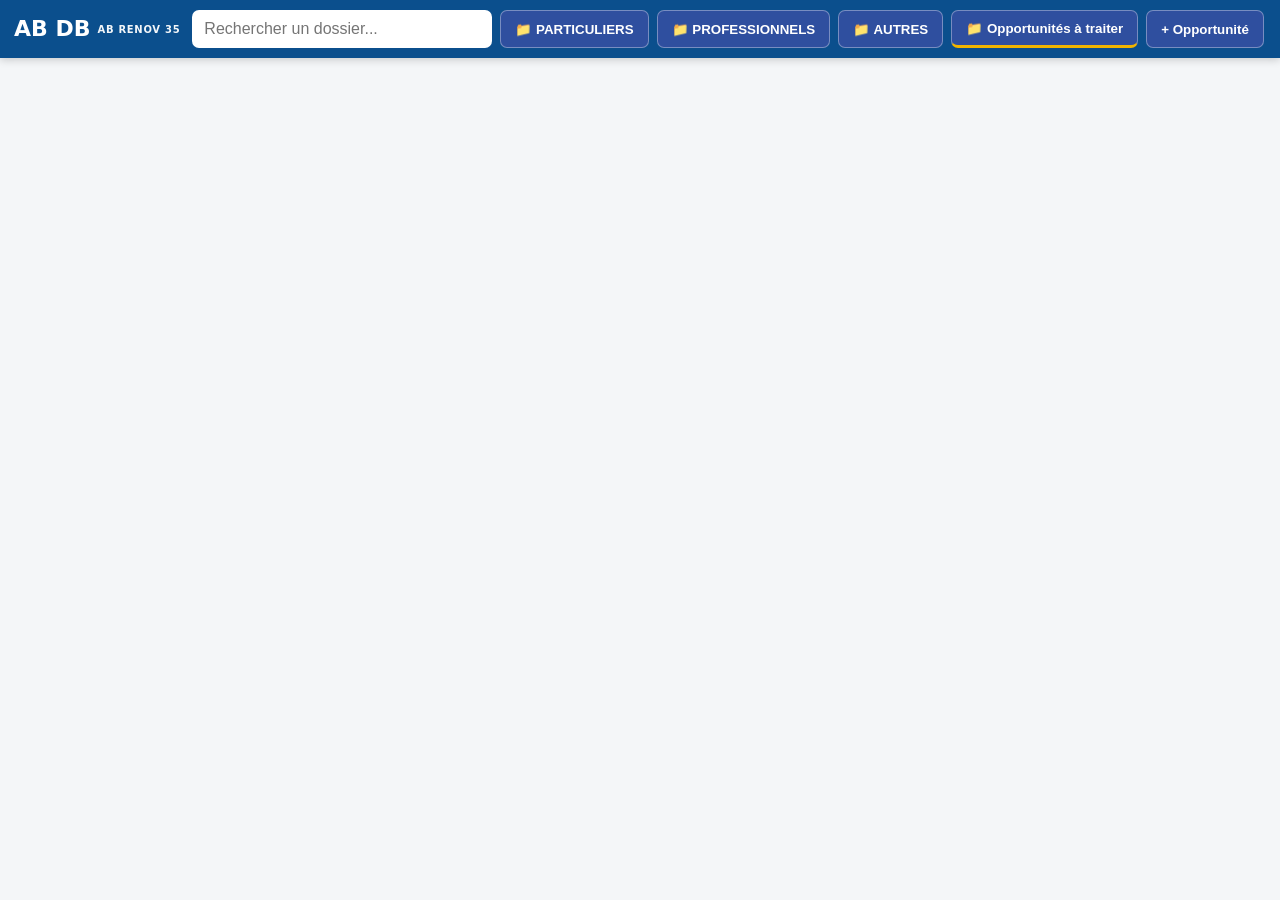
==== index.html @ 5aaf7f03 "Reduce spacing below toolbar" ====
<!doctype html>
<html lang="fr">
<head>
  <meta charset="utf-8">
  <meta name="viewport" content="width=device-width,initial-scale=1">
  <title>AB DB — Recherche Dropbox</title>
  <link rel="stylesheet" href="style.css?v=20260905-1">
  <style>
    :root{--ab-blue:#0b4f8d;--ab-blue-2:#2f4f9f;--ab-yellow:#f2b400}
    body{margin:0}.app-shell{max-width:none!important;margin:0!important;padding:0!important}
    .topbar{display:flex!important;flex-wrap:nowrap!important;align-items:center!important;justify-content:flex-start!important;position:relative!important;gap:10px!important;height:58px!important;min-height:58px!important;max-height:58px!important;padding:7px 14px!important;box-sizing:border-box!important;overflow-x:auto!important;overflow-y:hidden!important;background:var(--ab-blue)!important;color:#fff!important;border-radius:0!important;box-shadow:0 2px 8px rgba(0,0,0,.18)!important}
    .topbar>div:first-child{display:flex!important;align-items:center!important;gap:7px!important;flex:0 0 auto!important}.topbar h1{margin:0!important;color:#fff!important;font-size:22px!important;line-height:1!important;font-weight:800!important}.topbar p{margin:0!important;color:#fff!important;font-size:10px!important;font-weight:700!important;letter-spacing:.7px!important;text-transform:uppercase!important;opacity:.95!important}
    .toolbar-actions{position:static!important;left:auto!important;transform:none!important;display:flex!important;flex-wrap:nowrap!important;align-items:center!important;justify-content:center!important;gap:8px!important;margin:0 auto!important;white-space:nowrap!important;flex:0 0 auto!important}.top-search{display:flex!important;align-items:center!important;flex:0 0 auto!important}.top-search input{width:300px!important;min-width:220px!important;height:38px!important;padding:0 12px!important;border:0!important;border-radius:7px!important;background:#fff!important;color:#1b2430!important;outline:none!important}.top-search input:focus{box-shadow:0 0 0 2px rgba(242,180,0,.55)!important}.toolbar-actions button{white-space:nowrap!important;flex:0 0 auto!important;height:38px!important;min-height:38px!important;max-height:38px!important;padding:9px 14px!important;border:1px solid rgba(255,255,255,.35)!important;border-radius:7px!important;background:var(--ab-blue-2)!important;color:#fff!important;font-weight:700!important;box-shadow:none!important;display:inline-flex!important;align-items:center!important;justify-content:center!important;cursor:pointer!important}.toolbar-actions button:hover{background:#3b61b0!important}#opportunitiesBtn{border-bottom:3px solid var(--ab-yellow)!important}
    .client-toolbar-buttons{display:flex!important;flex:0 0 auto!important;align-items:center!important;gap:8px!important}.client-toolbar-buttons>button.client-folder-btn.active{background:#3b61b0!important;border-bottom:3px solid var(--ab-yellow)!important}
    #dropboxView,.opportunities-view,.clients-view{max-width:1200px;margin:0 auto;padding:4px 18px 24px}.search-status{min-height:20px;margin:0 0 4px;color:#667085;font-size:13px}.search-status:empty{display:none!important}.opportunities-status{font-size:13px;color:#667085;margin:0 0 4px}.opportunities-status:empty{display:none!important}.opportunity-result .result-path{display:none}.clients-results{margin-top:0}
    .abopp-view{height:calc(100vh - 58px);background:#fff}.abopp-view iframe{display:block;width:100%;height:100%;border:0;background:#fff}
    @media(max-width:720px){.topbar{white-space:nowrap!important}.topbar h1{font-size:19px!important}.topbar p{font-size:9px!important}.toolbar-actions{margin-left:0!important;margin-right:0!important}.top-search input{width:180px!important;min-width:180px!important}}
  </style>
</head>
<body>
  <main class="app-shell">
    <header id="topbar" class="topbar">
      <div><h1>AB DB</h1><p>AB RENOV 35</p></div>
      <div class="toolbar-actions">
        <div class="top-search"><input id="searchInput" type="search" autocomplete="off" placeholder="Rechercher un dossier..."></div>
        <div class="client-toolbar-buttons">
          <button class="client-folder-btn" data-folder="PARTICULIERS" type="button">📁 PARTICULIERS</button>
          <button class="client-folder-btn" data-folder="PROFESSIONNELS" type="button">📁 PROFESSIONNELS</button>
          <button class="client-folder-btn" data-folder="AUTRES" type="button">📁 AUTRES</button>
        </div>
        <button id="opportunitiesBtn" class="secondary" type="button">📁 Opportunités à traiter</button>
        <button id="abOppBtn" type="button">+ Opportunité</button>
      </div>
    </header>
    <div id="dropboxView">
      <p id="status" class="search-status"></p>
      <section><div id="results" class="results"></div></section>
    </div>
    <section id="clientsView" class="clients-view" hidden>
      <div id="clientsStatus" class="search-status"></div>
      <div id="clientsResults" class="results clients-results"></div>
    </section>
    <section id="opportunitiesView" class="opportunities-view" hidden>
      <div id="opportunitiesStatus" class="opportunities-status"></div>
      <div id="opportunitiesList" class="results"></div>
    </section>
    <section id="abOppView" class="abopp-view" hidden>
      <iframe id="abOppFrame" title="AB Opportunités"></iframe>
    </section>
  </main>
  <script src="config.js?v=20260901-4"></script>
  <script src="app.js?v=20260905-13"></script>
</body>
</html>
---- style.css ----
:root{font-family:system-ui,-apple-system,BlinkMacSystemFont,"Segoe UI",sans-serif;color:#1f2937;background:#f4f6f8}*{box-sizing:border-box}body{margin:0}.app-shell{max-width:1180px;margin:0 auto;padding:24px}.topbar{display:flex;justify-content:space-between;gap:16px;align-items:center;margin-bottom:24px}.topbar h1{margin:0;font-size:30px}.topbar p{margin:4px 0 0;color:#6b7280}.toolbar-actions{display:flex;gap:10px;align-items:center;flex-wrap:wrap}.search-card{background:#fff;border:1px solid #e5e7eb;border-radius:16px;padding:20px;box-shadow:0 8px 24px rgba(0,0,0,.04)}label{display:block;font-weight:700;margin-bottom:10px}.search-row{display:flex;gap:10px}input{flex:1;min-width:0;padding:13px 14px;border:1px solid #cbd5e1;border-radius:10px;font-size:16px}button{border:0;border-radius:10px;padding:12px 16px;font-weight:700;cursor:pointer;background:#285943;color:white}.secondary{background:#e8efeb;color:#285943}.status{margin:12px 0 0;color:#6b7280;font-size:14px}.results{margin-top:18px;display:grid;gap:10px}.result{display:flex;align-items:center;justify-content:space-between;gap:16px;background:white;border:1px solid #e5e7eb;border-radius:12px;padding:14px 16px}.result-main{min-width:0}.result-name{font-weight:800}.result-path{margin-top:4px;color:#6b7280;font-size:13px;overflow-wrap:anywhere}.open-link{flex:0 0 auto;text-decoration:none;background:#285943;color:white;padding:9px 12px;border-radius:9px;font-weight:700}.empty{padding:24px;text-align:center;color:#6b7280}.opportunities-view{margin-top:-8px}.opportunities-view iframe{display:block;width:100%;height:calc(100vh - 135px);min-height:680px;border:1px solid #dfe5e1;border-radius:14px;background:#fff}@media(max-width:640px){.app-shell{padding:14px}.topbar{align-items:flex-start;flex-direction:column}.toolbar-actions{width:100%}.toolbar-actions button{flex:1}.search-row{flex-direction:column}.result{align-items:flex-start;flex-direction:column}.open-link{width:100%;text-align:center}.opportunities-view iframe{height:calc(100vh - 190px);min-height:600px;border-radius:10px}}
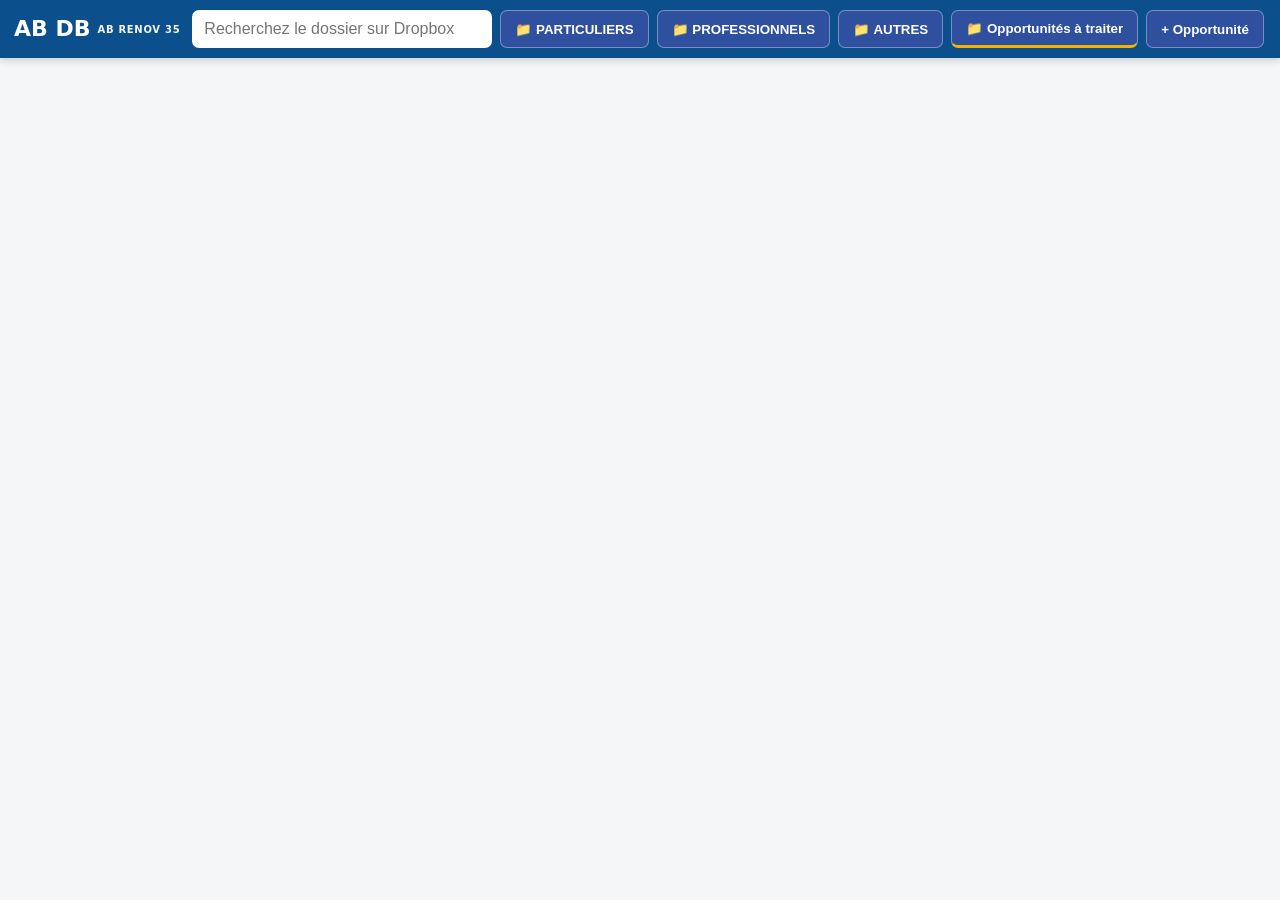
==== commit 6b299455: "Clarify Dropbox search placeholder" ====
--- a/index.html
+++ b/index.html
@@ -8,13 +8,13 @@
   <style>
     :root{--ab-blue:#0b4f8d;--ab-blue-2:#2f4f9f;--ab-yellow:#f2b400}
     body{margin:0}.app-shell{max-width:none!important;margin:0!important;padding:0!important}
-    .topbar{display:flex!important;flex-wrap:nowrap!important;align-items:center!important;justify-content:flex-start!important;position:relative!important;gap:10px!important;height:58px!important;min-height:58px!important;max-height:58px!important;padding:7px 14px!important;box-sizing:border-box!important;overflow-x:auto!important;overflow-y:hidden!important;background:var(--ab-blue)!important;color:#fff!important;border-radius:0!important;box-shadow:0 2px 8px rgba(0,0,0,.18)!important}
+    .topbar{display:flex!important;flex-direction:row!important;flex-wrap:nowrap!important;align-items:center!important;justify-content:flex-start!important;position:sticky!important;top:0!important;z-index:1000!important;gap:10px!important;height:58px!important;min-height:58px!important;max-height:58px!important;padding:7px 14px!important;box-sizing:border-box!important;overflow-x:auto!important;overflow-y:hidden!important;background:var(--ab-blue)!important;color:#fff!important;border-radius:0!important;box-shadow:0 2px 8px rgba(0,0,0,.18)!important}
     .topbar>div:first-child{display:flex!important;align-items:center!important;gap:7px!important;flex:0 0 auto!important}.topbar h1{margin:0!important;color:#fff!important;font-size:22px!important;line-height:1!important;font-weight:800!important}.topbar p{margin:0!important;color:#fff!important;font-size:10px!important;font-weight:700!important;letter-spacing:.7px!important;text-transform:uppercase!important;opacity:.95!important}
-    .toolbar-actions{position:static!important;left:auto!important;transform:none!important;display:flex!important;flex-wrap:nowrap!important;align-items:center!important;justify-content:center!important;gap:8px!important;margin:0 auto!important;white-space:nowrap!important;flex:0 0 auto!important}.top-search{display:flex!important;align-items:center!important;flex:0 0 auto!important}.top-search input{width:300px!important;min-width:220px!important;height:38px!important;padding:0 12px!important;border:0!important;border-radius:7px!important;background:#fff!important;color:#1b2430!important;outline:none!important}.top-search input:focus{box-shadow:0 0 0 2px rgba(242,180,0,.55)!important}.toolbar-actions button{white-space:nowrap!important;flex:0 0 auto!important;height:38px!important;min-height:38px!important;max-height:38px!important;padding:9px 14px!important;border:1px solid rgba(255,255,255,.35)!important;border-radius:7px!important;background:var(--ab-blue-2)!important;color:#fff!important;font-weight:700!important;box-shadow:none!important;display:inline-flex!important;align-items:center!important;justify-content:center!important;cursor:pointer!important}.toolbar-actions button:hover{background:#3b61b0!important}#opportunitiesBtn{border-bottom:3px solid var(--ab-yellow)!important}
+    .toolbar-actions{position:static!important;left:auto!important;transform:none!important;display:flex!important;flex-direction:row!important;flex-wrap:nowrap!important;align-items:center!important;justify-content:center!important;gap:8px!important;margin:0 auto!important;white-space:nowrap!important;flex:0 0 auto!important}.top-search{display:flex!important;align-items:center!important;flex:0 0 auto!important}.top-search input{width:300px!important;min-width:220px!important;height:38px!important;padding:0 12px!important;border:0!important;border-radius:7px!important;background:#fff!important;color:#1b2430!important;outline:none!important}.top-search input:focus{box-shadow:0 0 0 2px rgba(242,180,0,.55)!important}.toolbar-actions button{white-space:nowrap!important;flex:0 0 auto!important;height:38px!important;min-height:38px!important;max-height:38px!important;padding:9px 14px!important;border:1px solid rgba(255,255,255,.35)!important;border-radius:7px!important;background:var(--ab-blue-2)!important;color:#fff!important;font-weight:700!important;box-shadow:none!important;display:inline-flex!important;align-items:center!important;justify-content:center!important;cursor:pointer!important}.toolbar-actions button:hover{background:#3b61b0!important}#opportunitiesBtn{border-bottom:3px solid var(--ab-yellow)!important}
     .client-toolbar-buttons{display:flex!important;flex:0 0 auto!important;align-items:center!important;gap:8px!important}.client-toolbar-buttons>button.client-folder-btn.active{background:#3b61b0!important;border-bottom:3px solid var(--ab-yellow)!important}
     #dropboxView,.opportunities-view,.clients-view{max-width:1200px;margin:0 auto;padding:4px 18px 24px}.search-status{min-height:20px;margin:0 0 4px;color:#667085;font-size:13px}.search-status:empty{display:none!important}.opportunities-status{font-size:13px;color:#667085;margin:0 0 4px}.opportunities-status:empty{display:none!important}.opportunity-result .result-path{display:none}.clients-results{margin-top:0}
     .abopp-view{height:calc(100vh - 58px);background:#fff}.abopp-view iframe{display:block;width:100%;height:100%;border:0;background:#fff}
-    @media(max-width:720px){.topbar{white-space:nowrap!important}.topbar h1{font-size:19px!important}.topbar p{font-size:9px!important}.toolbar-actions{margin-left:0!important;margin-right:0!important}.top-search input{width:180px!important;min-width:180px!important}}
+    @media(max-width:720px){.topbar{flex-direction:row!important;align-items:center!important;white-space:nowrap!important}.topbar h1{font-size:19px!important}.topbar p{font-size:9px!important}.toolbar-actions{flex-direction:row!important;flex-wrap:nowrap!important;margin-left:0!important;margin-right:0!important}.top-search input{width:180px!important;min-width:180px!important}}
   </style>
 </head>
 <body>
@@ -22,7 +22,7 @@
     <header id="topbar" class="topbar">
       <div><h1>AB DB</h1><p>AB RENOV 35</p></div>
       <div class="toolbar-actions">
-        <div class="top-search"><input id="searchInput" type="search" autocomplete="off" placeholder="Rechercher un dossier..."></div>
+        <div class="top-search"><input id="searchInput" type="search" autocomplete="off" placeholder="Recherchez le dossier sur Dropbox"></div>
         <div class="client-toolbar-buttons">
           <button class="client-folder-btn" data-folder="PARTICULIERS" type="button">📁 PARTICULIERS</button>
           <button class="client-folder-btn" data-folder="PROFESSIONNELS" type="button">📁 PROFESSIONNELS</button>
